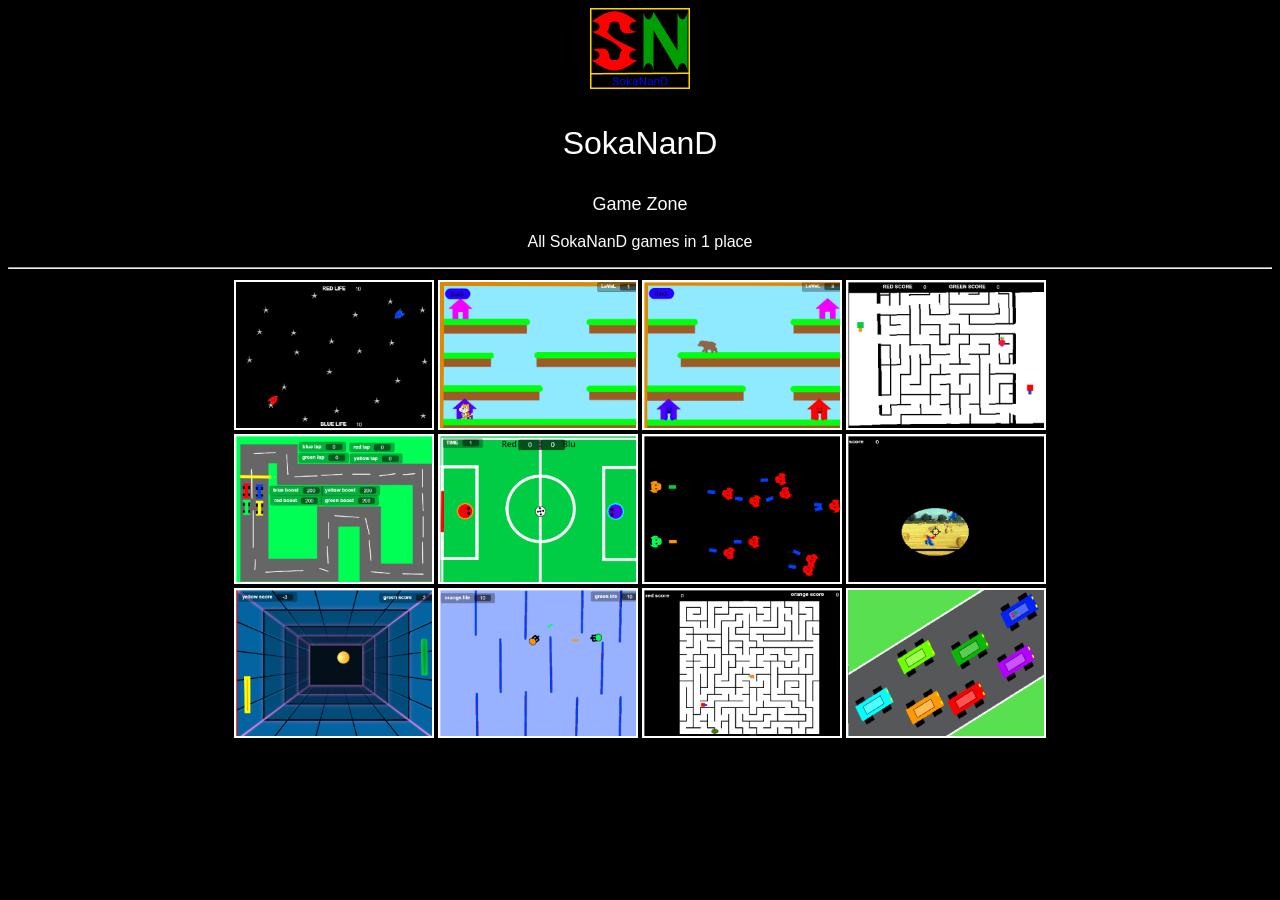
==== index.html @ 009e076a "Initial commit" ====
<!DOCTYPE html>
<html lang="en">
<head>
    <meta charset="UTF-8">
    <meta http-equiv="X-UA-Compatible" content="IE=edge">
    <meta name="viewport" content="width=device-width, initial-scale=1.0">
    <title>Soka ki website</title>
    <link rel="stylesheet" href="style.css"/>    
    <script src="mainScript.js"></script>
</head>

<body>    
    <center>
        <img src="SokaNanD Logo.png" alt="SokaNanD Logo" width="100" height="81">
        <p class="Heading">SokaNanD</p>
        <p style="font-size: large;">Game Zone</p>
        <p>All SokaNanD games in 1 place</p>
        
        <hr/>


        <!-- #region GameButtons -->
        <table>
            <tr>
                <td>
                    <form action="GameWindow.html">        
                        <input type="submit" class="SpaceWarsBtn" name="SpaceWars/Space Wars.html" value="">
                    </form>
                </td>
                
                <td>                   
                    <form action="GameWindow.html">      
                        <input type="submit" class="JumpOverGroundBtn" name="JumpOverTheGround/Jump Over The Ground.html" value="">
                    </form>
                </td>

                <td>                   
                    <form action="GameWindow.html">      
                        <input type="submit" class="RedManBlueManBtn" name="RedManBlueMan/Red Man Blue Man.html" value="">
                    </form>
                </td>

                <td>                   
                    <form action="GameWindow.html">      
                        <input type="submit" class="CatchTheCarrotBtn" name="CatchTheCarrot/Catch The Carrot.html" value="">
                    </form>
                </td>
            </tr>
            
            
            <tr>
                <td>
                    <form action="GameWindow.html">        
                        <input type="submit" class="FourPlayerCarRacingBtn" name="FourPlayerCarRacing/Four Player Car Racing.html" value="">
                    </form>
                </td>
                
                <td>                   
                    <form action="GameWindow.html">      
                        <input type="submit" class="FeetballBtn" name="Feetball/Feetball.html" value="">
                    </form>
                </td>

                <td>                   
                    <form action="GameWindow.html">      
                        <input type="submit" class="Shooting2PlayerBtn" name="GameShooting2Player/Game Shooting 2 Player.html" value="">
                    </form>
                </td>

                <td>                   
                    <form action="GameWindow.html">      
                        <input type="submit" class="KillTheBirdBtn" name="KillTheBird/Kill The Bird.html" value="">
                    </form>
                </td>
            </tr>
            
            
            <tr>
                <td>
                    <form action="GameWindow.html">        
                        <input type="submit" class="TwoPlayerPong" name="TwoPlayerPong/Two Player Pong Game.html" value="">
                    </form>
                </td>
                
                <td>                   
                    <form action="GameWindow.html">      
                        <input type="submit" class="TopDownShooting" name="TopDownShooter/Top Down Shooter.html" value="">
                    </form>
                </td>

                <td>                   
                    <form action="GameWindow.html">      
                        <input type="submit" class="EatTheWatermelon" name="EatTheWatermelon/Eat The Watermelon.html" value="">
                    </form>
                </td>

                <td>                   
                    <form action="GameWindow.html">      
                        <input type="submit" class="SNTopDownCarRacer" name="SNTopDownCarRacer/CarRacer.html" value="">
                    </form>
                </td>
            </tr>
            
        </table>
        <!-- #endregion -->




    </center>
        
        
    </body>
    </html>
---- style.css ----
.homeBtn{
    background-color: orange;
    border-color: green;
    top:0;
    left:0;
}
.homeBtn:hover{
    background-color: rgb(255, 238, 0);
}

input[type=submit]{
    width:200px;
    height:150px;
}

.SpaceWarsBtn{
    background: url(SpaceWars/SpaceWars.png);
    padding: auto;
    background-size: 200px;
    border: 2px solid white;
}
.JumpOverGroundBtn{
    background: url(JumpOverTheGround/JumpOverTheGround.png);
    padding: auto;
    background-size: 200px;
    border: 2px solid white;
}
.RedManBlueManBtn{
    background: url(RedManBlueMan/RedManBlueMan.png);
    padding: auto;
    background-size: 200px;
    border: 2px solid white;
}
.CatchTheCarrotBtn{
    background: url(CatchTheCarrot/CatchTheCarrot.png);
    padding: auto;
    background-size: 200px;
    border: 2px solid white;
}
.FourPlayerCarRacingBtn{
    background: url(FourPlayerCarRacing/FourPlayerCarRacing.png);
    padding: auto;
    background-size: 200px;
    border: 2px solid white;
}
.FeetballBtn{
    background: url(Feetball/Feetballll.png);
    padding: auto;
    background-size: 200px;
    border: 2px solid white;
}
.Shooting2PlayerBtn{
    background: url(GameShooting2Player/2PlayerShooting.png);
    padding: auto;
    background-size: 200px;
    border: 2px solid white;
}
.KillTheBirdBtn{
    background: url(KillTheBird/KillTheBird.png);
    padding: auto;
    background-size: 200px;
    border: 2px solid white;
}
.EatTheWatermelon{
    background: url(EatTheWatermelon/EatTheWaterMelon.png);
    padding: auto;
    background-size: 200px;
    border: 2px solid white;
}
.TwoPlayerPong{
    background: url(TwoPlayerPong/TwoPlayerPong.png);
    padding: auto;
    background-size: 200px;
    border: 2px solid white;
}
.TopDownShooting{
    background: url(TopDownShooter/TopDownShooter.png);
    padding: auto;
    background-size: 200px;
    border: 2px solid white;
}
.SNTopDownCarRacer{
    background: url(SNTopDownCarRacer/Logo\ –\ 1.png);
    padding: auto;
    background-size: 200px;
    border: 2px solid white;
}
.SpaceWarsBtn:hover[type=submit], .JumpOverGroundBtn:hover[type=submit], .RedManBlueManBtn:hover[type=submit], .CatchTheCarrotBtn:hover[type=submit],
.FourPlayerCarRacingBtn:hover[type=submit], .FeetballBtn:hover[type=submit], .Shooting2PlayerBtn:hover[type=submit], .KillTheBirdBtn:hover[type=submit],
.TwoPlayerPong:hover[type=submit], .TopDownShooting:hover[type=submit], .EatTheWatermelon:hover[type=submit], .SNTopDownCarRacer:hover[type=submit]{
    background-blend-mode: screen;
    background-color: gray;
}

.Heading{
    font-size: xx-large;
}

p{
    color: white;
    font-family: sans-serif;
}
body{
    background-color: black;
}
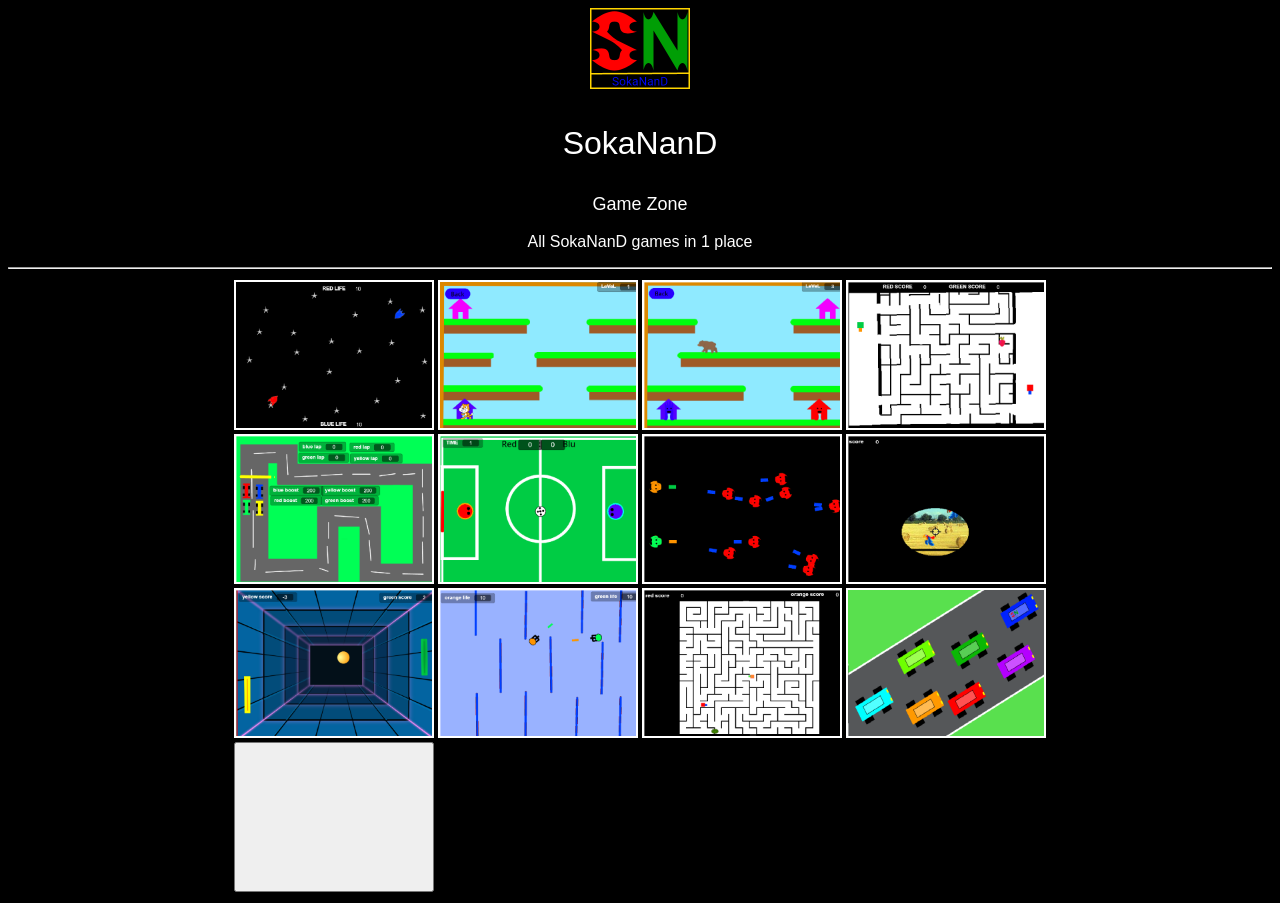
==== commit 3ed1d05e: "new file:   Cricket/Cricket.html modified:   index.html" ====
--- a/index.html
+++ b/index.html
@@ -100,6 +100,14 @@
                     </form>
                 </td>
             </tr>
+
+            <tr>
+                <td>                   
+                    <form action="GameWindow.html">      
+                        <input type="submit" class="Cricket" name="Cricket/Cricket.html" value="">
+                    </form>
+                </td>
+            </tr>
             
         </table>
         <!-- #endregion -->
